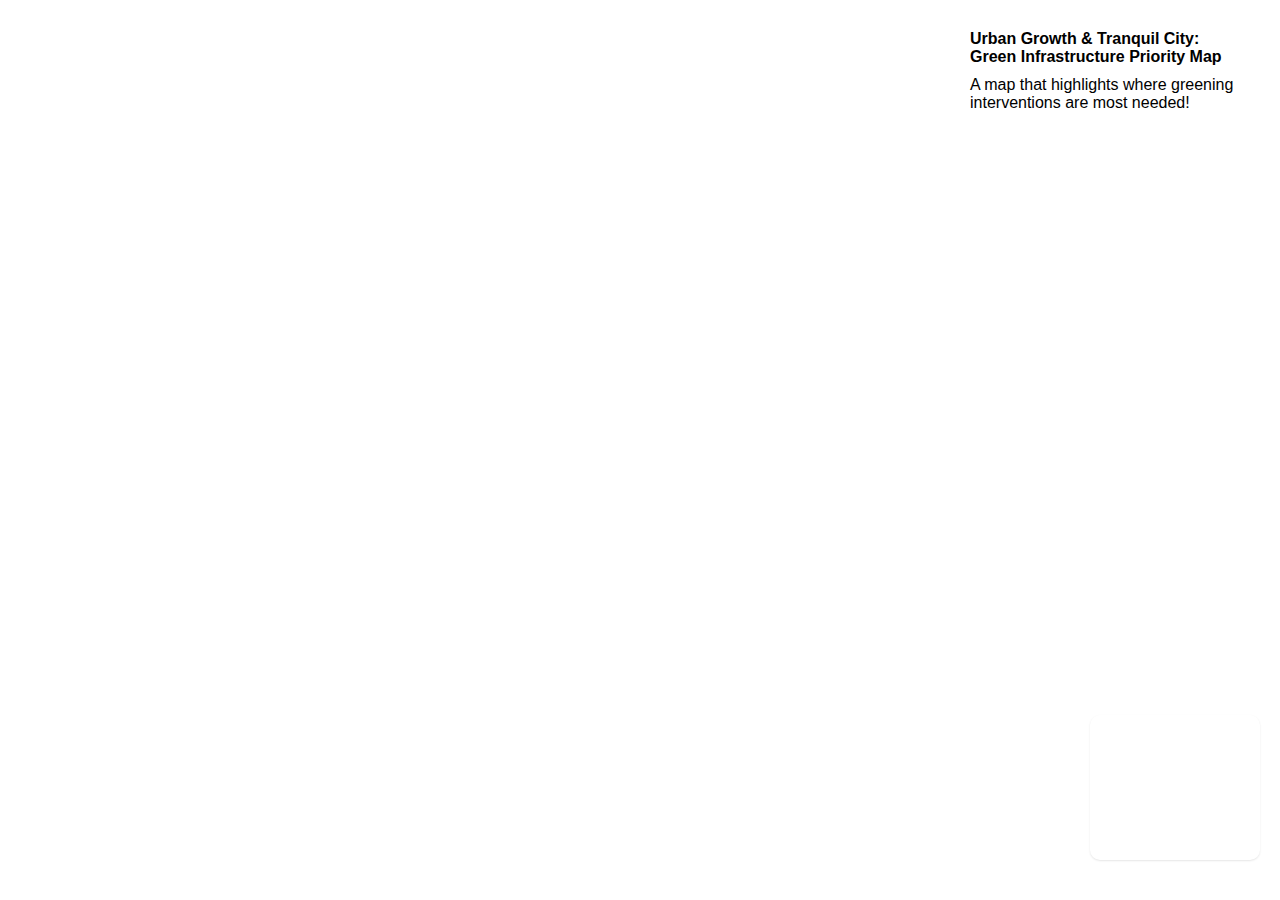
==== index.html @ d259de24 "revised html file" ====
<!DOCTYPE html>
<html lang="en">
  <head>
    <meta charset="utf-8" />
    <title>Urban Growth & Tranquil City: Green Infrastructure Priority Map</title>
    <meta name="viewport" content="width=device-width, initial-scale=1" />
    <script src="https://api.tiles.mapbox.com/mapbox-gl-js/v2.14.1/mapbox-gl.js"></script>
    <link
      href="https://api.tiles.mapbox.com/mapbox-gl-js/v2.14.1/mapbox-gl.css"
      rel="stylesheet"
    />
    <style>
      body {
        margin: 0;
        padding: 0;
      }
      h2,
      h3 {
        margin: 10px;
        font-size: 16px;
      }
      h3 {
        font-size: 8px;
      }
      p {
        margin: 10px;
      }
      .map-overlay {
        position: absolute;
        bottom: 0;
        right: 0;
        background: #fff;
        margin-right: 20px;
        font-family: Helvetica, sans-serif;
        overflow: auto;
        border-radius: 10px;
      }
      #map {
        position: absolute;
        top: 0;
        bottom: 0;
        width: 100%;
      }
      #features {
        top: 0;
        height: 100px;
        margin-top: 20px;
        width: 300px;
      }
      #legend {
        padding: 10px;
        box-shadow: 0 1px 2px rgba(0, 0, 0, 0.1);
        line-height: 18px;
        height: 125px;
        margin-bottom: 40px;
        width: 150px;
      }
      .legend-key {
        display: inline-block;
        border-radius: 20%;
        width: 20px;
        height: 10px;
        margin-right: 5px;
      }
    </style>
  </head>
  <body>
    <div id="map"></div>
    <div class="map-overlay" id="features">
      <h2>Urban Growth & Tranquil City: <br> Green Infrastructure Priority Map</h2>
      <div id="pd"><p>A map that highlights where greening interventions are most needed!</p></div>
    </div>
    <div class="map-overlay" id="legend"></div>

    <script>
      // define access token
      mapboxgl.accessToken = 'pk.eyJ1IjoidHJhbnF1aWxjaXR5IiwiYSI6ImNpbXF0YjR5bDAwM2R2bmx5dXluMDIzN2IifQ.ZiOjLjAutN3CHWMC4doGAA';

      // create map
      const map = new mapboxgl.Map({
        container: 'map', // container id
        style: 'mapbox://styles/tranquilcity/cloh3s9nn000g01qo4lxa7u3c' // map style URL from Mapbox Studio
      });

      // wait for map to load before adjusting it
      map.on('load', () => {
        // make a pointer cursor
        map.getCanvas().style.cursor = 'default';

        // set map bounds to the London UK
        map.fitBounds([
          [-0.307968, 51.578884],
          [0.135984, 51.405856]
        ]);

        // define layer names
        const layers = [
          'UG Sites (circles)',
          '',  
          'Lowest',
          'Low',
          'Moderate',
          'High',
          'Highest'
        ];
        const colors = [
          '#58b453',
          ,
          '#58b453',
          '#ffedab',
          '#ffedab',
          '#f99d59',
          '#D7191D'
        ];

        // create legend
        const legend = document.getElementById('legend');

        layers.forEach((layer, i) => {
          const color = colors[i];
          const item = document.createElement('div');
          const key = document.createElement('span');
          key.className = 'legend-key';
          key.style.backgroundColor = color;

          const value = document.createElement('span');
          value.innerHTML = `${layer}`;
          item.appendChild(key);
          item.appendChild(value);
          legend.appendChild(item);
        });
      });
    </script>
  </body>
</html>
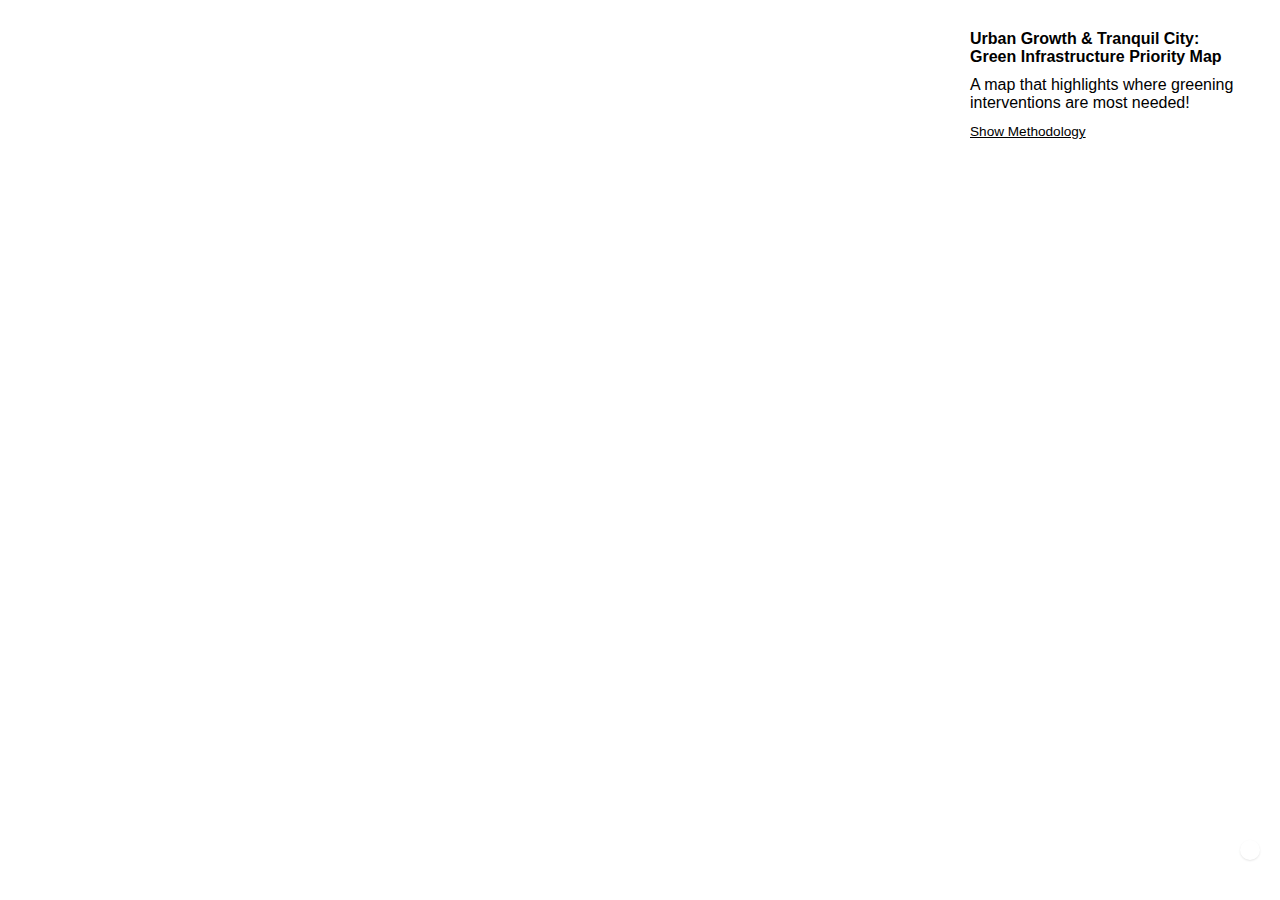
==== commit 8adf57e3: "show hide methodology information" ====
--- a/index.html
+++ b/index.html
@@ -2,134 +2,53 @@
 <html lang="en">
   <head>
     <meta charset="utf-8" />
-    <title>Urban Growth & Tranquil City: Green Infrastructure Priority Map</title>
+    <title>
+      Urban Growth & Tranquil City: Green Infrastructure Priority Map
+    </title>
     <meta name="viewport" content="width=device-width, initial-scale=1" />
     <script src="https://api.tiles.mapbox.com/mapbox-gl-js/v2.14.1/mapbox-gl.js"></script>
     <link
       href="https://api.tiles.mapbox.com/mapbox-gl-js/v2.14.1/mapbox-gl.css"
       rel="stylesheet"
     />
-    <style>
-      body {
-        margin: 0;
-        padding: 0;
-      }
-      h2,
-      h3 {
-        margin: 10px;
-        font-size: 16px;
-      }
-      h3 {
-        font-size: 8px;
-      }
-      p {
-        margin: 10px;
-      }
-      .map-overlay {
-        position: absolute;
-        bottom: 0;
-        right: 0;
-        background: #fff;
-        margin-right: 20px;
-        font-family: Helvetica, sans-serif;
-        overflow: auto;
-        border-radius: 10px;
-      }
-      #map {
-        position: absolute;
-        top: 0;
-        bottom: 0;
-        width: 100%;
-      }
-      #features {
-        top: 0;
-        height: 100px;
-        margin-top: 20px;
-        width: 300px;
-      }
-      #legend {
-        padding: 10px;
-        box-shadow: 0 1px 2px rgba(0, 0, 0, 0.1);
-        line-height: 18px;
-        height: 125px;
-        margin-bottom: 40px;
-        width: 150px;
-      }
-      .legend-key {
-        display: inline-block;
-        border-radius: 20%;
-        width: 20px;
-        height: 10px;
-        margin-right: 5px;
-      }
-    </style>
+    <link rel="stylesheet" href="style.css" />
   </head>
   <body>
     <div id="map"></div>
     <div class="map-overlay" id="features">
-      <h2>Urban Growth & Tranquil City: <br> Green Infrastructure Priority Map</h2>
-      <div id="pd"><p>A map that highlights where greening interventions are most needed!</p></div>
+      <h2>
+        Urban Growth & Tranquil City: <br />
+        Green Infrastructure Priority Map
+      </h2>
+      <div id="pd">
+        <p>
+          A map that highlights where greening interventions are most needed!
+        </p>
+        <div id="methodology" style="display: none">
+          <p>
+            Prioritisation is based on a combination of population density,
+            health deprivation and access to high quality green areas (via the
+            Tranquil City Index). This data has been derived using DEFRA, DfT,
+            GLA, TfL, ONS, OSM and Curio (Breadboard Labs Limited) data.
+          </p>
+          <p>
+            Contains public sector information licensed under the Open
+            Government Licence v3.0.
+          </p>
+          <p>
+            © Tranquil City Ltd 2023. Site location data courtesy of Urban
+            Growth Learning Gardens CIC.
+          </p>
+        </div>
+        <p>
+          <button id="methodology-button" onclick="toggleMethodology()">
+            Show Methodology
+          </button>
+        </p>
+      </div>
     </div>
     <div class="map-overlay" id="legend"></div>
 
-    <script>
-      // define access token
-      mapboxgl.accessToken = 'pk.eyJ1IjoidHJhbnF1aWxjaXR5IiwiYSI6ImNpbXF0YjR5bDAwM2R2bmx5dXluMDIzN2IifQ.ZiOjLjAutN3CHWMC4doGAA';
-
-      // create map
-      const map = new mapboxgl.Map({
-        container: 'map', // container id
-        style: 'mapbox://styles/tranquilcity/cloh3s9nn000g01qo4lxa7u3c' // map style URL from Mapbox Studio
-      });
-
-      // wait for map to load before adjusting it
-      map.on('load', () => {
-        // make a pointer cursor
-        map.getCanvas().style.cursor = 'default';
-
-        // set map bounds to the London UK
-        map.fitBounds([
-          [-0.307968, 51.578884],
-          [0.135984, 51.405856]
-        ]);
-
-        // define layer names
-        const layers = [
-          'UG Sites (circles)',
-          '',  
-          'Lowest',
-          'Low',
-          'Moderate',
-          'High',
-          'Highest'
-        ];
-        const colors = [
-          '#58b453',
-          ,
-          '#58b453',
-          '#ffedab',
-          '#ffedab',
-          '#f99d59',
-          '#D7191D'
-        ];
-
-        // create legend
-        const legend = document.getElementById('legend');
-
-        layers.forEach((layer, i) => {
-          const color = colors[i];
-          const item = document.createElement('div');
-          const key = document.createElement('span');
-          key.className = 'legend-key';
-          key.style.backgroundColor = color;
-
-          const value = document.createElement('span');
-          value.innerHTML = `${layer}`;
-          item.appendChild(key);
-          item.appendChild(value);
-          legend.appendChild(item);
-        });
-      });
-    </script>
+    <script src="script.js" type="text/javascript"></script>
   </body>
 </html>
--- a/style.css
+++ b/style.css
@@ -0,0 +1,64 @@
+body {
+  margin: 0;
+  padding: 0;
+}
+h2,
+h3 {
+  margin: 10px;
+  font-size: 16px;
+}
+h3 {
+  font-size: 8px;
+}
+p {
+  margin: 10px;
+}
+.map-overlay {
+  position: absolute;
+  bottom: 0;
+  right: 0;
+  background: #fff;
+  margin-right: 20px;
+  font-family: Helvetica, sans-serif;
+  border-radius: 10px;
+}
+#map {
+  position: absolute;
+  top: 0;
+  bottom: 0;
+  width: 100%;
+}
+#features {
+  top: 0;
+  height: fit-content;
+  margin-top: 20px;
+  width: 300px;
+}
+#legend {
+  padding: 10px;
+  box-shadow: 0 1px 2px rgba(0, 0, 0, 0.1);
+  line-height: 18px;
+  margin-bottom: 40px;
+}
+#methodology,
+#methodology-button {
+  font-size: 85%;
+}
+/* Remove button styles */
+#methodology-button {
+  background-color: transparent;
+  border: none;
+  margin: 0;
+  padding: 0;
+  text-align: inherit;
+  text-decoration: underline;
+  border-radius: 0;
+  cursor: pointer;
+}
+.legend-key {
+  display: inline-block;
+  border-radius: 20%;
+  width: 20px;
+  height: 10px;
+  margin-right: 5px;
+}
